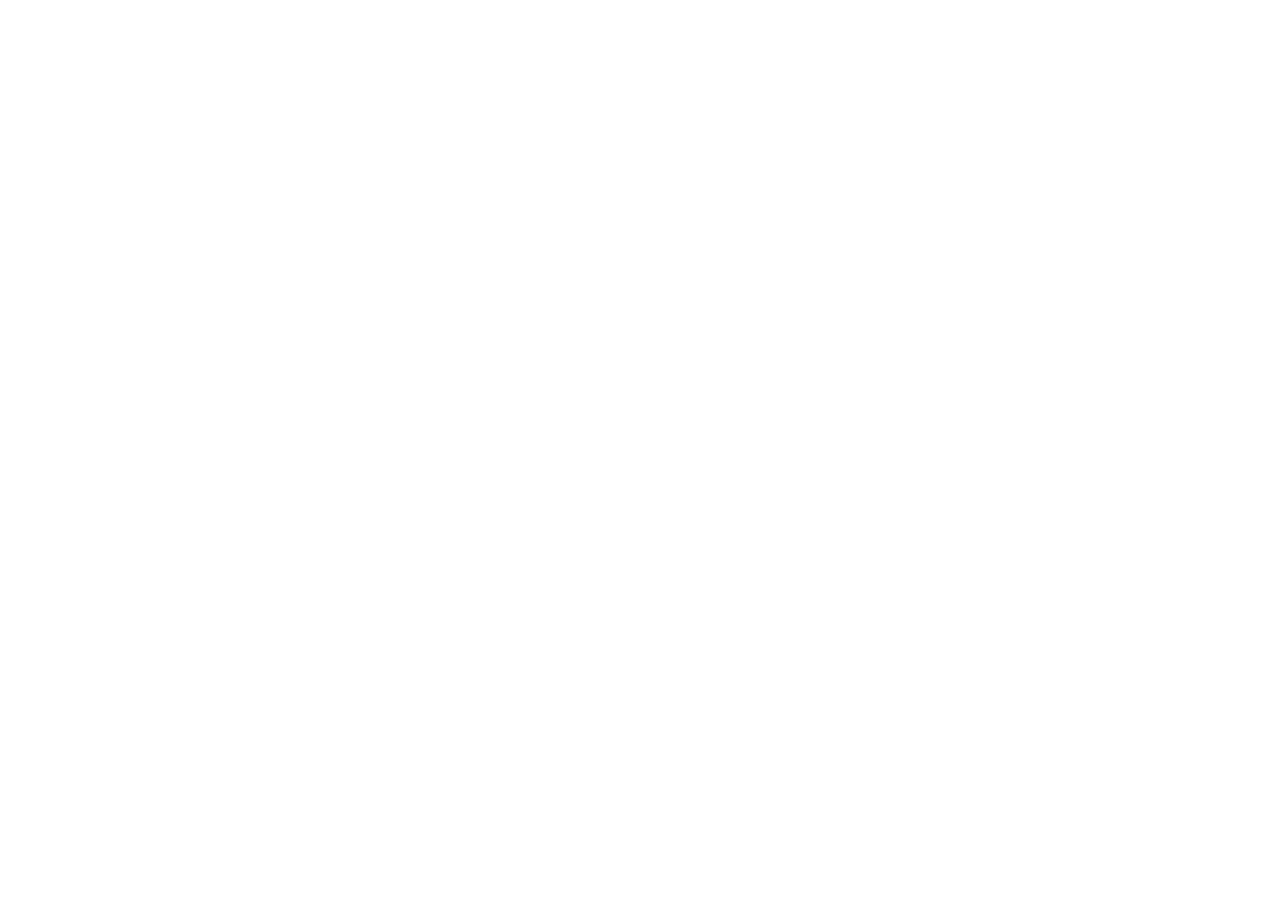
==== frontend/page/account.html @ 84ca66d9 "Push Page" ====
<!DOCTYPE html>
<html lang="en">
<head>
    <meta charset="UTF-8">
    <meta name="viewport" content="width=device-width, initial-scale=1.0">
    <title>0xCapital Terminal - Account</title>
</head>
<body>
    
</body>
</html>
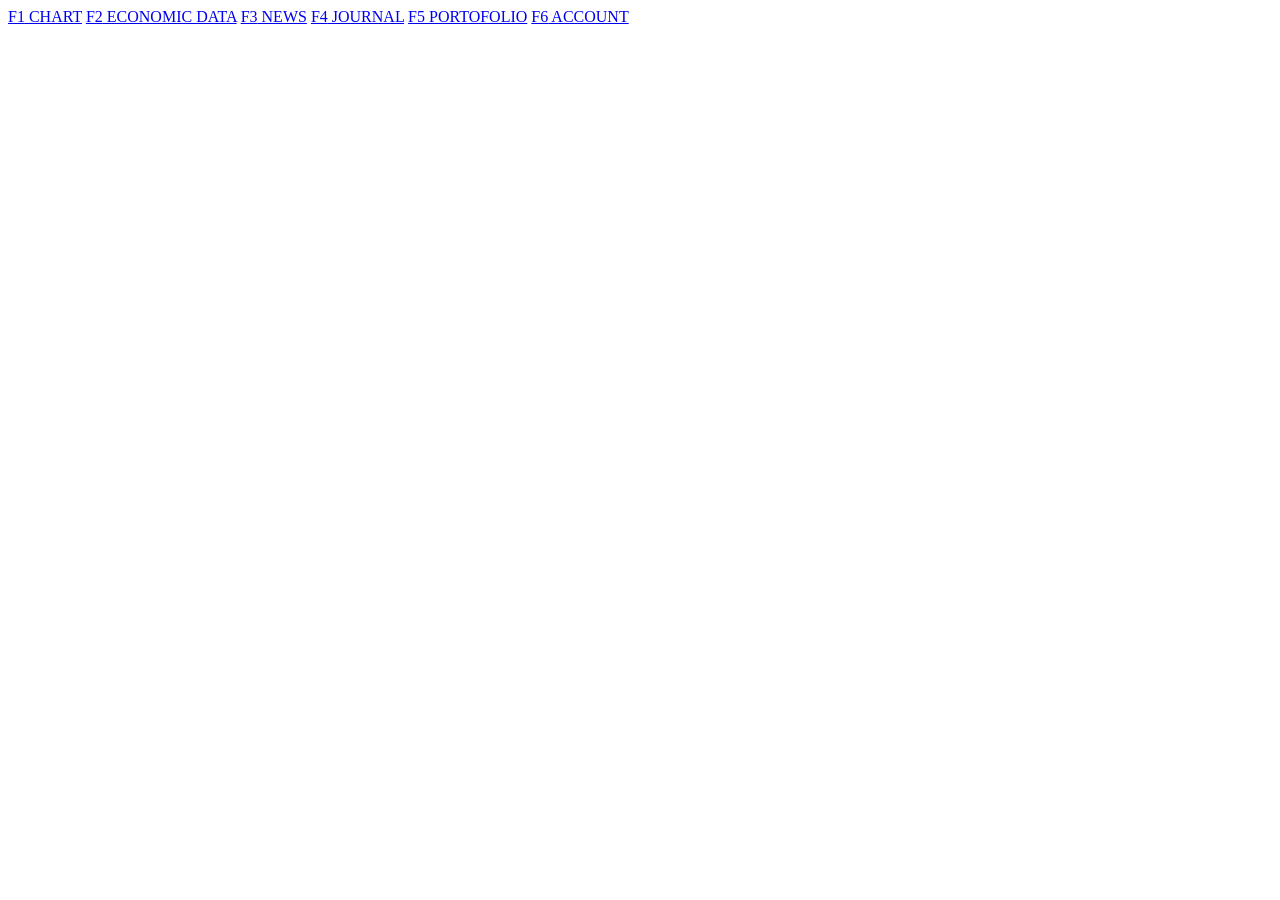
==== commit b1b9144d: "Push Economic Data" ====
--- a/frontend/page/account.html
+++ b/frontend/page/account.html
@@ -6,6 +6,18 @@
     <title>0xCapital Terminal - Account</title>
 </head>
 <body>
-    
+    <div class="topbar">
+        
+        <a href="#"><span>F1</span> CHART</a>
+        <a href="#"><span>F2</span> ECONOMIC DATA</a>
+        <a href="#"><span>F3</span> NEWS</a>
+        <a href="#"><span>F4</span> JOURNAL</a>
+        <a href="#"><span>F5</span> PORTOFOLIO</a>
+        <a href="#" class="active"><span>F6</span> ACCOUNT</a>
+
+    </div>
+
+<script src="../frontend/js/script.js"></script>
+<script src="../js/page-switch.js"></script>
 </body>
 </html>
